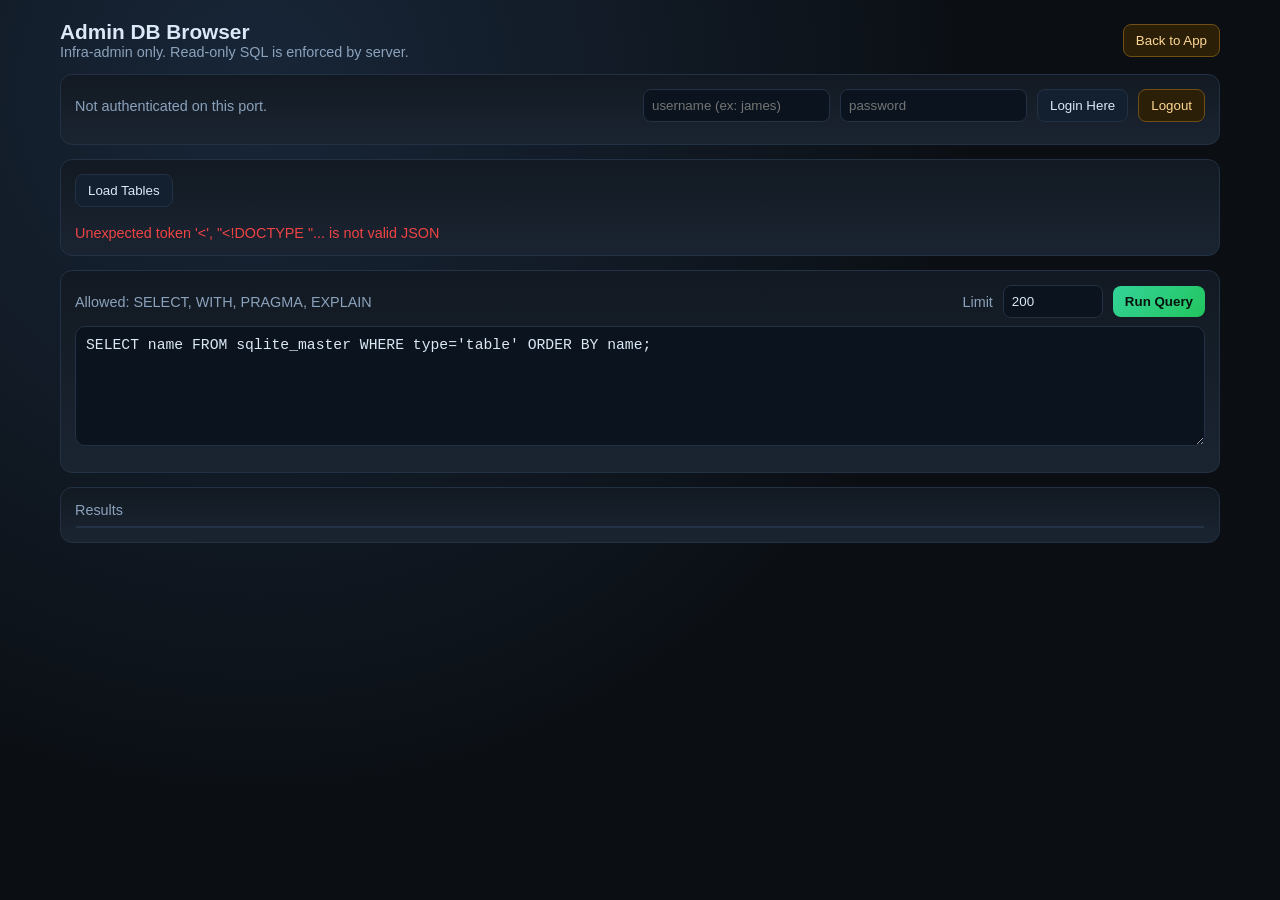
==== ui/templates/admin_db.html @ 6253f20a "Update latest changes - K8s platform enhancements and admin features" ====
<!DOCTYPE html>
<html lang="en">
<head>
  <meta charset="UTF-8" />
  <meta name="viewport" content="width=device-width, initial-scale=1.0" />
  <title>K8S-AI Admin DB</title>
  <style>
    :root {
      --bg: #0b0f14;
      --surface: #121922;
      --surface2: #1a2431;
      --text: #dbe8f5;
      --muted: #8ba2bc;
      --accent: #34d399;
      --warn: #f59e0b;
      --danger: #ef4444;
      --line: #233144;
    }

    * { box-sizing: border-box; }

    body {
      margin: 0;
      font-family: "Segoe UI", Tahoma, sans-serif;
      background: radial-gradient(circle at 20% 10%, #182638, var(--bg) 55%);
      color: var(--text);
      min-height: 100vh;
    }

    .wrap {
      max-width: 1200px;
      margin: 0 auto;
      padding: 20px;
    }

    .head {
      display: flex;
      justify-content: space-between;
      align-items: center;
      gap: 12px;
      margin-bottom: 14px;
    }

    .title { font-size: 1.3rem; font-weight: 700; }
    .sub { color: var(--muted); font-size: 0.9rem; }

    .card {
      background: linear-gradient(180deg, var(--surface), var(--surface2));
      border: 1px solid var(--line);
      border-radius: 12px;
      padding: 14px;
      margin-bottom: 14px;
    }

    .row {
      display: flex;
      gap: 10px;
      align-items: center;
      flex-wrap: wrap;
    }

    button {
      border: 1px solid var(--line);
      background: #13202f;
      color: var(--text);
      border-radius: 8px;
      padding: 8px 12px;
      cursor: pointer;
    }

    button.primary {
      background: linear-gradient(135deg, var(--accent), #22c55e);
      color: #07120f;
      border: 0;
      font-weight: 700;
    }

    button.warn {
      background: #2b1f07;
      border-color: #6f4f13;
      color: #ffd795;
    }

    textarea {
      width: 100%;
      min-height: 120px;
      resize: vertical;
      border-radius: 10px;
      border: 1px solid var(--line);
      background: #0a131e;
      color: var(--text);
      padding: 10px;
      font-family: Consolas, "Courier New", monospace;
      font-size: 0.92rem;
    }

    input[type="number"] {
      width: 100px;
      border-radius: 8px;
      border: 1px solid var(--line);
      background: #0a131e;
      color: var(--text);
      padding: 8px;
    }

    input[type="text"], input[type="password"] {
      border-radius: 8px;
      border: 1px solid var(--line);
      background: #0a131e;
      color: var(--text);
      padding: 8px;
      min-width: 180px;
    }

    .status {
      margin-top: 8px;
      color: var(--muted);
      font-size: 0.9rem;
    }

    .status.error { color: var(--danger); }
    .status.ok { color: var(--accent); }

    .tables {
      display: grid;
      grid-template-columns: repeat(auto-fill, minmax(170px, 1fr));
      gap: 8px;
      margin-top: 10px;
    }

    .tbl-chip {
      border: 1px solid var(--line);
      border-radius: 8px;
      padding: 7px 9px;
      background: #0f1722;
      font-family: Consolas, "Courier New", monospace;
      font-size: 0.85rem;
      color: #b9cce3;
    }

    .table-wrap {
      overflow: auto;
      border: 1px solid var(--line);
      border-radius: 10px;
      background: #0a121d;
    }

    table {
      width: 100%;
      border-collapse: collapse;
      min-width: 700px;
      font-size: 0.9rem;
    }

    th, td {
      border-bottom: 1px solid #1c2a3b;
      padding: 8px;
      text-align: left;
      vertical-align: top;
      white-space: pre-wrap;
      word-break: break-word;
    }

    th {
      position: sticky;
      top: 0;
      background: #0f1a28;
      color: #8ad9ff;
      font-weight: 600;
      z-index: 1;
    }

    @media (max-width: 700px) {
      .title { font-size: 1.1rem; }
      table { min-width: 560px; }
    }
  </style>
</head>
<body>
  <div class="wrap">
    <div class="head">
      <div>
        <div class="title">Admin DB Browser</div>
        <div class="sub">Infra-admin only. Read-only SQL is enforced by server.</div>
      </div>
      <div class="row">
        <button class="warn" onclick="location.href='/'">Back to App</button>
      </div>
    </div>

    <div class="card">
      <div class="row" style="justify-content: space-between;">
        <div class="sub" id="auth-state">Not authenticated on this port.</div>
        <div class="row">
          <input id="admin-username" type="text" placeholder="username (ex: james)" />
          <input id="admin-password" type="password" placeholder="password" />
          <button onclick="loginHere()">Login Here</button>
          <button class="warn" onclick="logoutHere()">Logout</button>
        </div>
      </div>
      <div id="auth-status" class="status"></div>
    </div>

    <div class="card">
      <div class="row">
        <button onclick="loadTables()">Load Tables</button>
      </div>
      <div id="tables" class="tables"></div>
      <div id="tables-status" class="status"></div>
    </div>

    <div class="card">
      <div class="row" style="justify-content: space-between; margin-bottom: 8px;">
        <div class="sub">Allowed: SELECT, WITH, PRAGMA, EXPLAIN</div>
        <div class="row">
          <label for="limit" class="sub">Limit</label>
          <input id="limit" type="number" min="1" max="1000" value="200" />
          <button class="primary" onclick="runQuery()">Run Query</button>
        </div>
      </div>
      <textarea id="sql">SELECT name FROM sqlite_master WHERE type='table' ORDER BY name;</textarea>
      <div id="query-status" class="status"></div>
    </div>

    <div class="card">
      <div class="sub" style="margin-bottom: 8px;">Results</div>
      <div class="table-wrap">
        <table id="result-table">
          <thead id="result-head"></thead>
          <tbody id="result-body"></tbody>
        </table>
      </div>
    </div>
  </div>

  <script>
    function getToken() {
      return localStorage.getItem('k8sai_token') || '';
    }

    function authHeaders() {
      const token = getToken();
      return {
        'Content-Type': 'application/json',
        'Authorization': `Bearer ${token}`,
      };
    }

    function setStatus(id, text, cls) {
      const el = document.getElementById(id);
      el.textContent = text || '';
      el.className = cls ? `status ${cls}` : 'status';
    }

    function renderTable(columns, rows) {
      const head = document.getElementById('result-head');
      const body = document.getElementById('result-body');
      head.innerHTML = '';
      body.innerHTML = '';

      if (!columns || !columns.length) {
        head.innerHTML = '<tr><th>No columns</th></tr>';
        return;
      }

      head.innerHTML = `<tr>${columns.map(c => `<th>${escapeHtml(String(c))}</th>`).join('')}</tr>`;
      body.innerHTML = rows.map(r => {
        return `<tr>${r.map(v => `<td>${escapeHtml(formatCell(v))}</td>`).join('')}</tr>`;
      }).join('');
    }

    function formatCell(value) {
      if (value === null || value === undefined) return 'NULL';
      if (typeof value === 'object') return JSON.stringify(value);
      return String(value);
    }

    function escapeHtml(str) {
      return str
        .replace(/&/g, '&amp;')
        .replace(/</g, '&lt;')
        .replace(/>/g, '&gt;')
        .replace(/"/g, '&quot;')
        .replace(/'/g, '&#39;');
    }

    async function loadTables() {
      setStatus('tables-status', 'Loading tables...', '');
      try {
        const res = await fetch('/api/admin/db/tables', { headers: authHeaders() });
        const data = await res.json();
        if (!res.ok) throw new Error(data.detail || 'Failed to load tables');

        const holder = document.getElementById('tables');
        holder.innerHTML = (data.tables || []).map(t => `<div class="tbl-chip">${escapeHtml(t)}</div>`).join('');
        setStatus('tables-status', `Loaded ${(data.tables || []).length} table(s).`, 'ok');
      } catch (err) {
        const msg = err.message || 'Failed to load tables';
        if (msg.toLowerCase().includes('could not validate credentials')) {
          setStatus('tables-status', 'Could not validate credentials. Use Login Here with an infra-admin account on this same port.', 'error');
        } else {
          setStatus('tables-status', msg, 'error');
        }
      }
    }

    async function runQuery() {
      const sql = (document.getElementById('sql').value || '').trim();
      const limitRaw = Number(document.getElementById('limit').value || 200);
      const limit = Number.isFinite(limitRaw) ? Math.min(1000, Math.max(1, limitRaw)) : 200;
      if (!sql) {
        setStatus('query-status', 'Enter a SQL query.', 'error');
        return;
      }

      setStatus('query-status', 'Running query...', '');
      try {
        const res = await fetch('/api/admin/db/query', {
          method: 'POST',
          headers: authHeaders(),
          body: JSON.stringify({ query: sql, limit: limit }),
        });
        const data = await res.json();
        if (!res.ok) throw new Error(data.detail || 'Query failed');

        renderTable(data.columns || [], data.rows || []);
        setStatus('query-status', `Returned ${data.row_count} row(s).`, 'ok');
      } catch (err) {
        const msg = err.message || 'Query failed';
        if (msg.toLowerCase().includes('could not validate credentials')) {
          setStatus('query-status', 'Could not validate credentials. Login on this page first.', 'error');
        } else {
          setStatus('query-status', msg, 'error');
        }
      }
    }

    async function refreshAuthState() {
      const token = getToken();
      if (!token) {
        document.getElementById('auth-state').textContent = 'Not authenticated on this port.';
        return;
      }

      try {
        const res = await fetch('/api/auth/me', { headers: authHeaders() });
        const data = await res.json();
        if (!res.ok) throw new Error(data.detail || 'Token is not valid for this port/session.');
        document.getElementById('auth-state').textContent = `Authenticated as ${data.username} (${data.role})`;
      } catch (err) {
        document.getElementById('auth-state').textContent = 'Stored token is invalid for this session.';
      }
    }

    async function loginHere() {
      const username = (document.getElementById('admin-username').value || '').trim();
      const password = document.getElementById('admin-password').value || '';
      if (!username || !password) {
        setStatus('auth-status', 'Enter username and password.', 'error');
        return;
      }

      setStatus('auth-status', 'Authenticating...', '');
      try {
        const res = await fetch('/api/auth/login', {
          method: 'POST',
          headers: { 'Content-Type': 'application/json' },
          body: JSON.stringify({ username, password }),
        });
        const data = await res.json();
        if (!res.ok) throw new Error(data.detail || 'Login failed');

        localStorage.setItem('k8sai_token', data.access_token);
        setStatus('auth-status', 'Login successful.', 'ok');
        await refreshAuthState();
        await loadTables();
      } catch (err) {
        setStatus('auth-status', err.message || 'Login failed', 'error');
      }
    }

    async function logoutHere() {
      localStorage.removeItem('k8sai_token');
      setStatus('auth-status', 'Logged out from local token storage.', 'ok');
      await refreshAuthState();
    }

    // Initial table load for convenience.
    refreshAuthState();
    loadTables();
  </script>
</body>
</html>
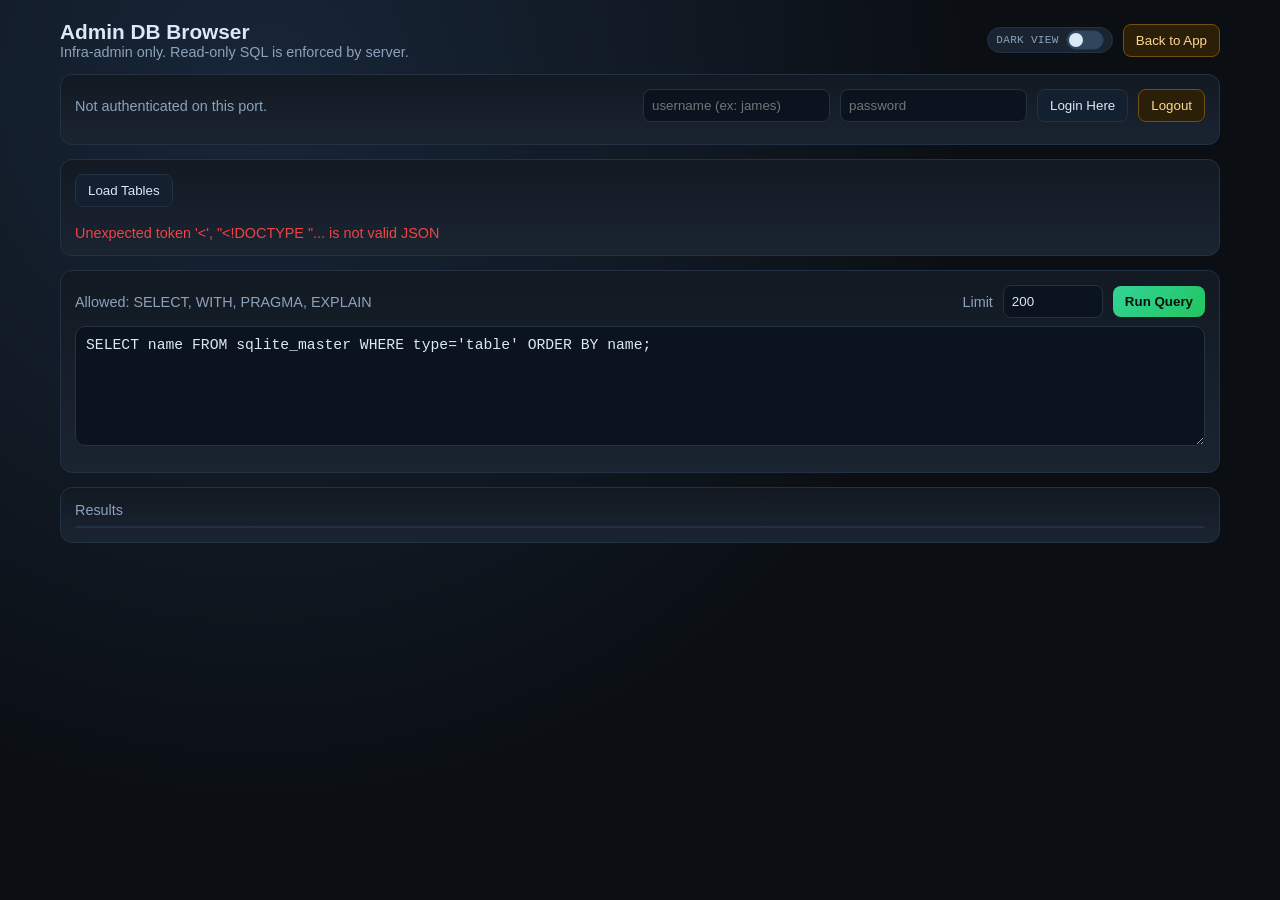
==== commit 89fe599c: "feat: finalize UNIPLANE AI updates, MCP integration, and UI improvements" ====
--- a/ui/templates/admin_db.html
+++ b/ui/templates/admin_db.html
@@ -1,9 +1,9 @@
-<!DOCTYPE html>
+﻿<!DOCTYPE html>
 <html lang="en">
 <head>
   <meta charset="UTF-8" />
   <meta name="viewport" content="width=device-width, initial-scale=1.0" />
-  <title>K8S-AI Admin DB</title>
+  <title>UNIPLANE AI Admin DB</title>
   <style>
     :root {
       --bg: #0b0f14;
@@ -17,6 +17,18 @@
       --line: #233144;
     }
 
+    body.light-theme {
+      --bg: #f5f7fb;
+      --surface: #ffffff;
+      --surface2: #eef2f7;
+      --text: #0f172a;
+      --muted: #64748b;
+      --accent: #0b5fd7;
+      --warn: #b45309;
+      --danger: #b91c1c;
+      --line: #cfd8e3;
+    }
+
     * { box-sizing: border-box; }
 
     body {
@@ -39,6 +51,68 @@
       align-items: center;
       gap: 12px;
       margin-bottom: 14px;
+    }
+
+    .theme-toggle-wrap {
+      display: inline-flex;
+      align-items: center;
+      gap: .45rem;
+      padding: 2px 8px;
+      border-radius: 999px;
+      border: 1px solid var(--line);
+      background: var(--surface2);
+    }
+
+    .theme-toggle-text {
+      font-size: 11px;
+      color: var(--muted);
+      letter-spacing: .03em;
+      text-transform: uppercase;
+      font-family: Consolas, "Courier New", monospace;
+    }
+
+    .theme-switch {
+      position: relative;
+      display: inline-block;
+      width: 38px;
+      height: 20px;
+    }
+
+    .theme-switch input {
+      opacity: 0;
+      width: 0;
+      height: 0;
+    }
+
+    .theme-slider {
+      position: absolute;
+      inset: 0;
+      cursor: pointer;
+      background: #31465d;
+      border: 1px solid var(--line);
+      border-radius: 999px;
+      transition: all .2s ease;
+    }
+
+    .theme-slider:before {
+      content: "";
+      position: absolute;
+      width: 14px;
+      height: 14px;
+      left: 2px;
+      top: 2px;
+      background: var(--text);
+      border-radius: 50%;
+      transition: transform .2s ease;
+    }
+
+    .theme-switch input:checked + .theme-slider {
+      background: #1f56a7;
+      border-color: var(--accent);
+    }
+
+    .theme-switch input:checked + .theme-slider:before {
+      transform: translateX(18px);
     }
 
     .title { font-size: 1.3rem; font-weight: 700; }
@@ -184,6 +258,13 @@
         <div class="sub">Infra-admin only. Read-only SQL is enforced by server.</div>
       </div>
       <div class="row">
+        <div class="theme-toggle-wrap" id="theme-toggle-wrap" title="Theme: Dark View (Night)">
+          <span class="theme-toggle-text" id="theme-toggle-text">Dark View</span>
+          <label class="theme-switch">
+            <input id="theme-toggle" type="checkbox" onchange="toggleTheme(this.checked)" />
+            <span class="theme-slider"></span>
+          </label>
+        </div>
         <button class="warn" onclick="location.href='/'">Back to App</button>
       </div>
     </div>
@@ -234,6 +315,25 @@
   </div>
 
   <script>
+    let themeMode = localStorage.getItem('k8sai_theme') || 'dark';
+
+    function applyTheme(theme) {
+      themeMode = theme === 'light' ? 'light' : 'dark';
+      document.body.classList.toggle('light-theme', themeMode === 'light');
+      const toggle = document.getElementById('theme-toggle');
+      if (toggle) toggle.checked = themeMode === 'light';
+      const toggleText = document.getElementById('theme-toggle-text');
+      const toggleWrap = document.getElementById('theme-toggle-wrap');
+      if (toggleText) toggleText.textContent = themeMode === 'light' ? 'Day View' : 'Dark View';
+      if (toggleWrap) toggleWrap.title = themeMode === 'light' ? 'Theme: Day View (Light)' : 'Theme: Dark View (Night)';
+    }
+
+    function toggleTheme(isOn) {
+      const nextTheme = isOn ? 'light' : 'dark';
+      applyTheme(nextTheme);
+      localStorage.setItem('k8sai_theme', nextTheme);
+    }
+
     function getToken() {
       return localStorage.getItem('k8sai_token') || '';
     }
@@ -385,6 +485,9 @@
       await refreshAuthState();
     }
 
+    // Initial page state
+    applyTheme(themeMode);
+
     // Initial table load for convenience.
     refreshAuthState();
     loadTables();
